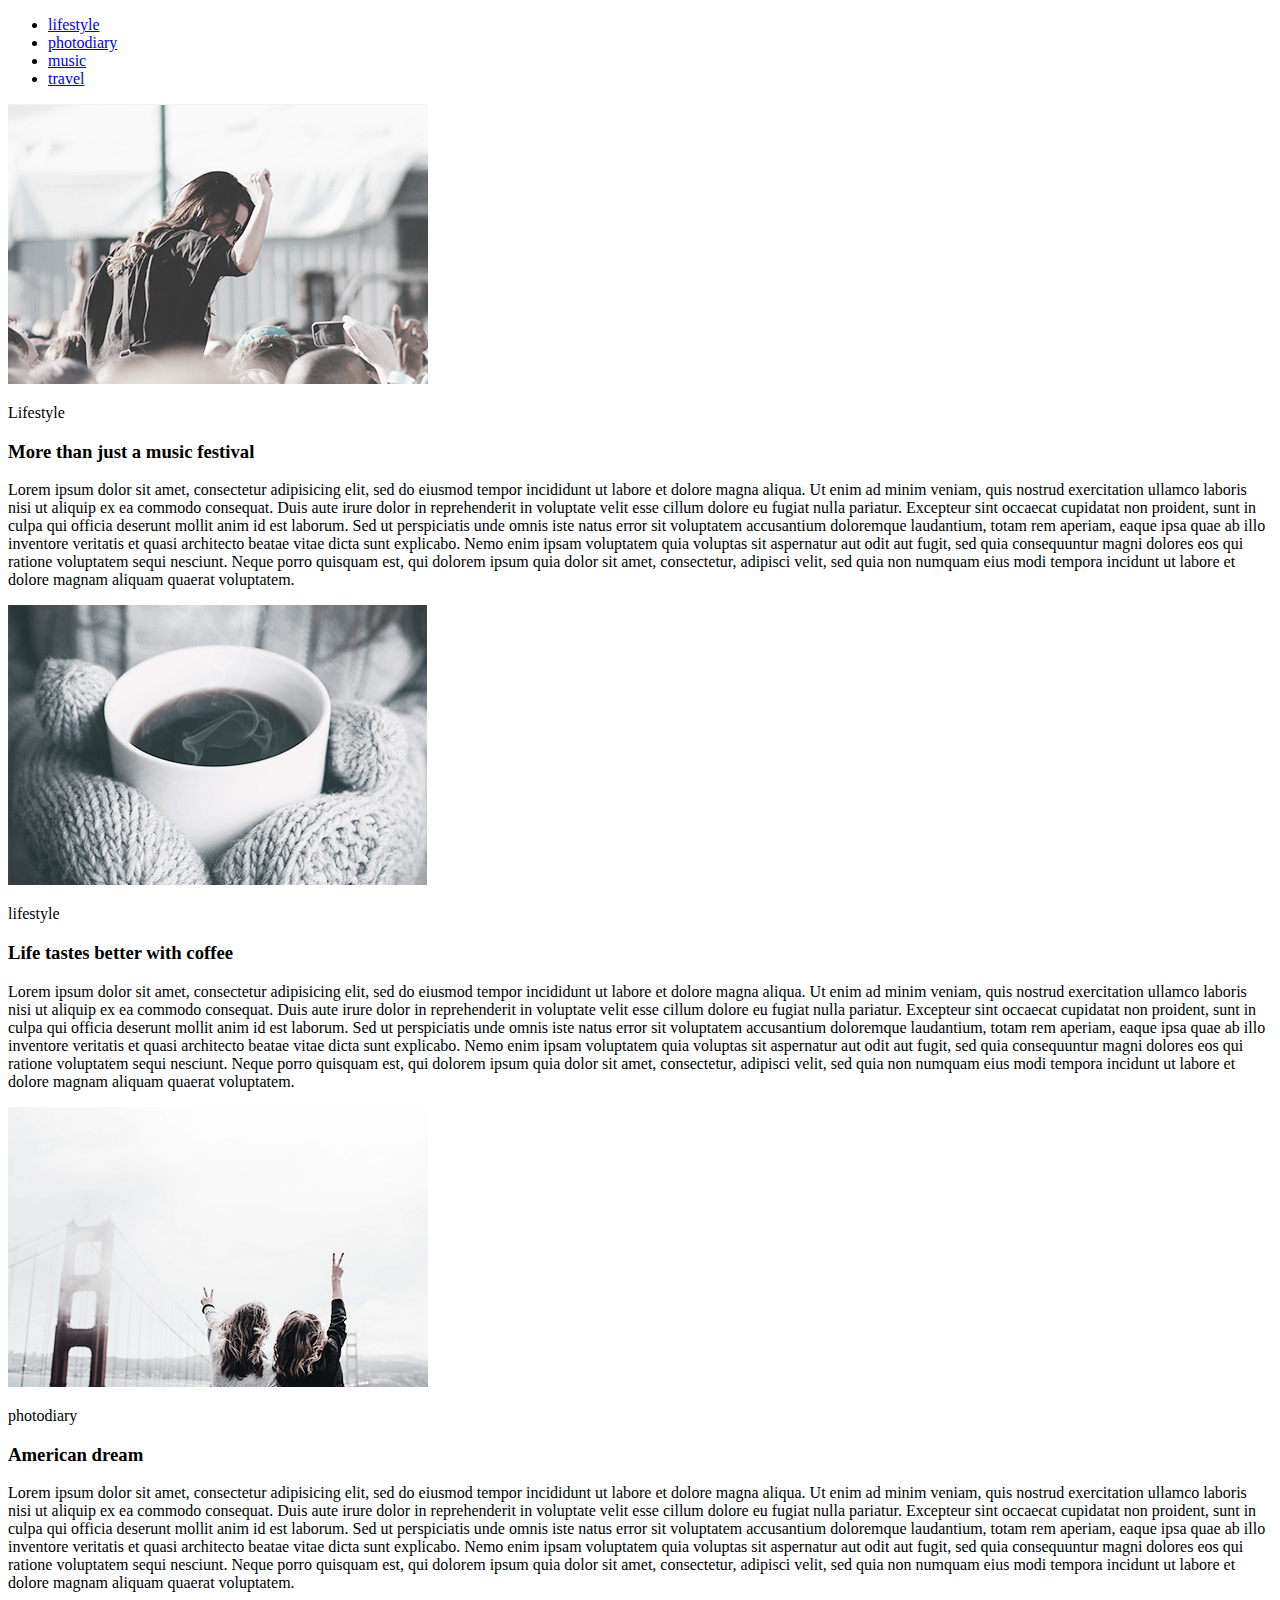
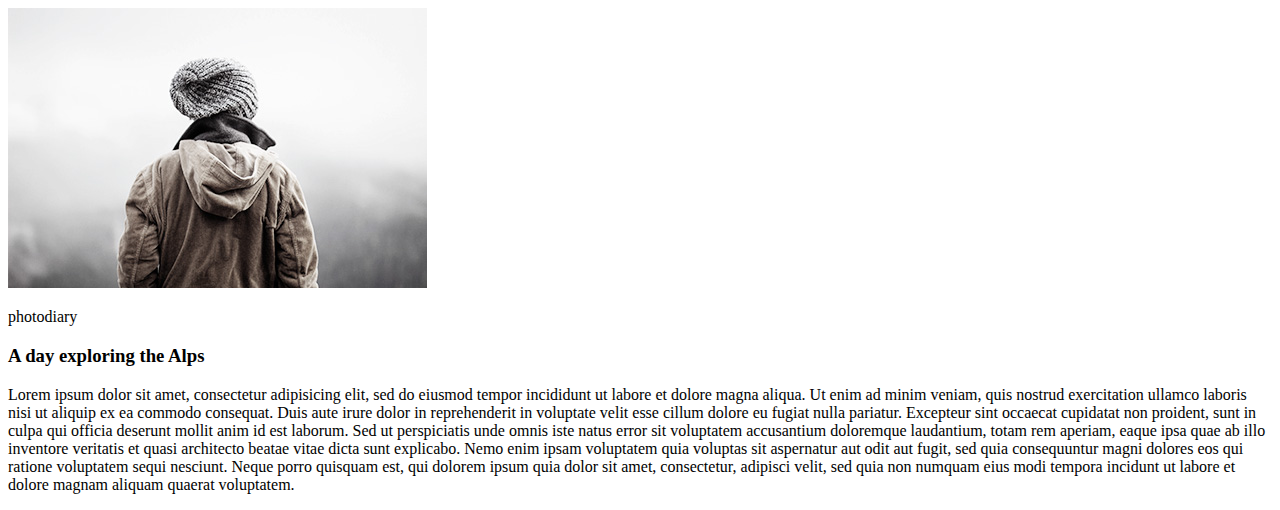
==== homework 1/index.html @ 158e4a41 "Add files via upload" ====
<!DOCTYPE html>
<html>
<head>
<title>Homework 1</title>
<meta charset="UTF-8">

</head>
<body>
<div>
	<nav>
	<ul>
		<li>
			<a href="1.html">lifestyle</a>
		</li>
		<li>
			<a href="2.html">photodiary</a>
		</li>
		<li>
		<a href="3.html">music</a>
		</li>
		<li>
		<a href="4.html">travel</a>
		</li>
	</ul>
	</nav>
</div>
	<div>
<img src="img/1.jpg">
<p>Lifestyle</p>
<h3>More than just a music festival</h3>	
 <p> Lorem ipsum dolor sit amet, consectetur adipisicing elit, sed do eiusmod tempor incididunt ut labore et dolore magna aliqua. Ut enim ad minim veniam, quis nostrud exercitation ullamco laboris nisi ut aliquip ex ea commodo consequat. Duis aute irure dolor in reprehenderit in voluptate velit esse cillum dolore eu fugiat nulla pariatur. Excepteur sint occaecat cupidatat non proident, sunt in culpa qui officia deserunt mollit anim id est laborum. Sed ut perspiciatis unde omnis iste natus error sit voluptatem accusantium doloremque laudantium, totam rem aperiam, eaque ipsa quae ab illo inventore veritatis et quasi architecto beatae vitae dicta sunt explicabo. Nemo enim ipsam voluptatem quia voluptas sit aspernatur aut odit aut fugit, sed quia consequuntur magni dolores eos qui ratione voluptatem sequi nesciunt. Neque porro quisquam est, qui dolorem ipsum quia dolor sit amet, consectetur, adipisci velit, sed quia non numquam eius modi tempora incidunt ut labore et dolore magnam aliquam quaerat voluptatem.<p>
</div>
	<div>
<img src="img/2.jpg">
<p>lifestyle</p>
<h3>Life tastes better with coffee</h3>	
 <p> Lorem ipsum dolor sit amet, consectetur adipisicing elit, sed do eiusmod tempor incididunt ut labore et dolore magna aliqua. Ut enim ad minim veniam, quis nostrud exercitation ullamco laboris nisi ut aliquip ex ea commodo consequat. Duis aute irure dolor in reprehenderit in voluptate velit esse cillum dolore eu fugiat nulla pariatur. Excepteur sint occaecat cupidatat non proident, sunt in culpa qui officia deserunt mollit anim id est laborum. Sed ut perspiciatis unde omnis iste natus error sit voluptatem accusantium doloremque laudantium, totam rem aperiam, eaque ipsa quae ab illo inventore veritatis et quasi architecto beatae vitae dicta sunt explicabo. Nemo enim ipsam voluptatem quia voluptas sit aspernatur aut odit aut fugit, sed quia consequuntur magni dolores eos qui ratione voluptatem sequi nesciunt. Neque porro quisquam est, qui dolorem ipsum quia dolor sit amet, consectetur, adipisci velit, sed quia non numquam eius modi tempora incidunt ut labore et dolore magnam aliquam quaerat voluptatem.<p>
</div>
	<div>
<img src="img/3.jpg">
<p>photodiary</p>
<h3>American dream</h3>	
 <p> Lorem ipsum dolor sit amet, consectetur adipisicing elit, sed do eiusmod tempor incididunt ut labore et dolore magna aliqua. Ut enim ad minim veniam, quis nostrud exercitation ullamco laboris nisi ut aliquip ex ea commodo consequat. Duis aute irure dolor in reprehenderit in voluptate velit esse cillum dolore eu fugiat nulla pariatur. Excepteur sint occaecat cupidatat non proident, sunt in culpa qui officia deserunt mollit anim id est laborum. Sed ut perspiciatis unde omnis iste natus error sit voluptatem accusantium doloremque laudantium, totam rem aperiam, eaque ipsa quae ab illo inventore veritatis et quasi architecto beatae vitae dicta sunt explicabo. Nemo enim ipsam voluptatem quia voluptas sit aspernatur aut odit aut fugit, sed quia consequuntur magni dolores eos qui ratione voluptatem sequi nesciunt. Neque porro quisquam est, qui dolorem ipsum quia dolor sit amet, consectetur, adipisci velit, sed quia non numquam eius modi tempora incidunt ut labore et dolore magnam aliquam quaerat voluptatem.<p>
</div>
	<div>
<img src="img/4.jpg">
<p>photodiary</p>
<h3>A day exploring the Alps</h3>	
 <p> Lorem ipsum dolor sit amet, consectetur adipisicing elit, sed do eiusmod tempor incididunt ut labore et dolore magna aliqua. Ut enim ad minim veniam, quis nostrud exercitation ullamco laboris nisi ut aliquip ex ea commodo consequat. Duis aute irure dolor in reprehenderit in voluptate velit esse cillum dolore eu fugiat nulla pariatur. Excepteur sint occaecat cupidatat non proident, sunt in culpa qui officia deserunt mollit anim id est laborum. Sed ut perspiciatis unde omnis iste natus error sit voluptatem accusantium doloremque laudantium, totam rem aperiam, eaque ipsa quae ab illo inventore veritatis et quasi architecto beatae vitae dicta sunt explicabo. Nemo enim ipsam voluptatem quia voluptas sit aspernatur aut odit aut fugit, sed quia consequuntur magni dolores eos qui ratione voluptatem sequi nesciunt. Neque porro quisquam est, qui dolorem ipsum quia dolor sit amet, consectetur, adipisci velit, sed quia non numquam eius modi tempora incidunt ut labore et dolore magnam aliquam quaerat voluptatem.<p>
</div>
</body>
</html>
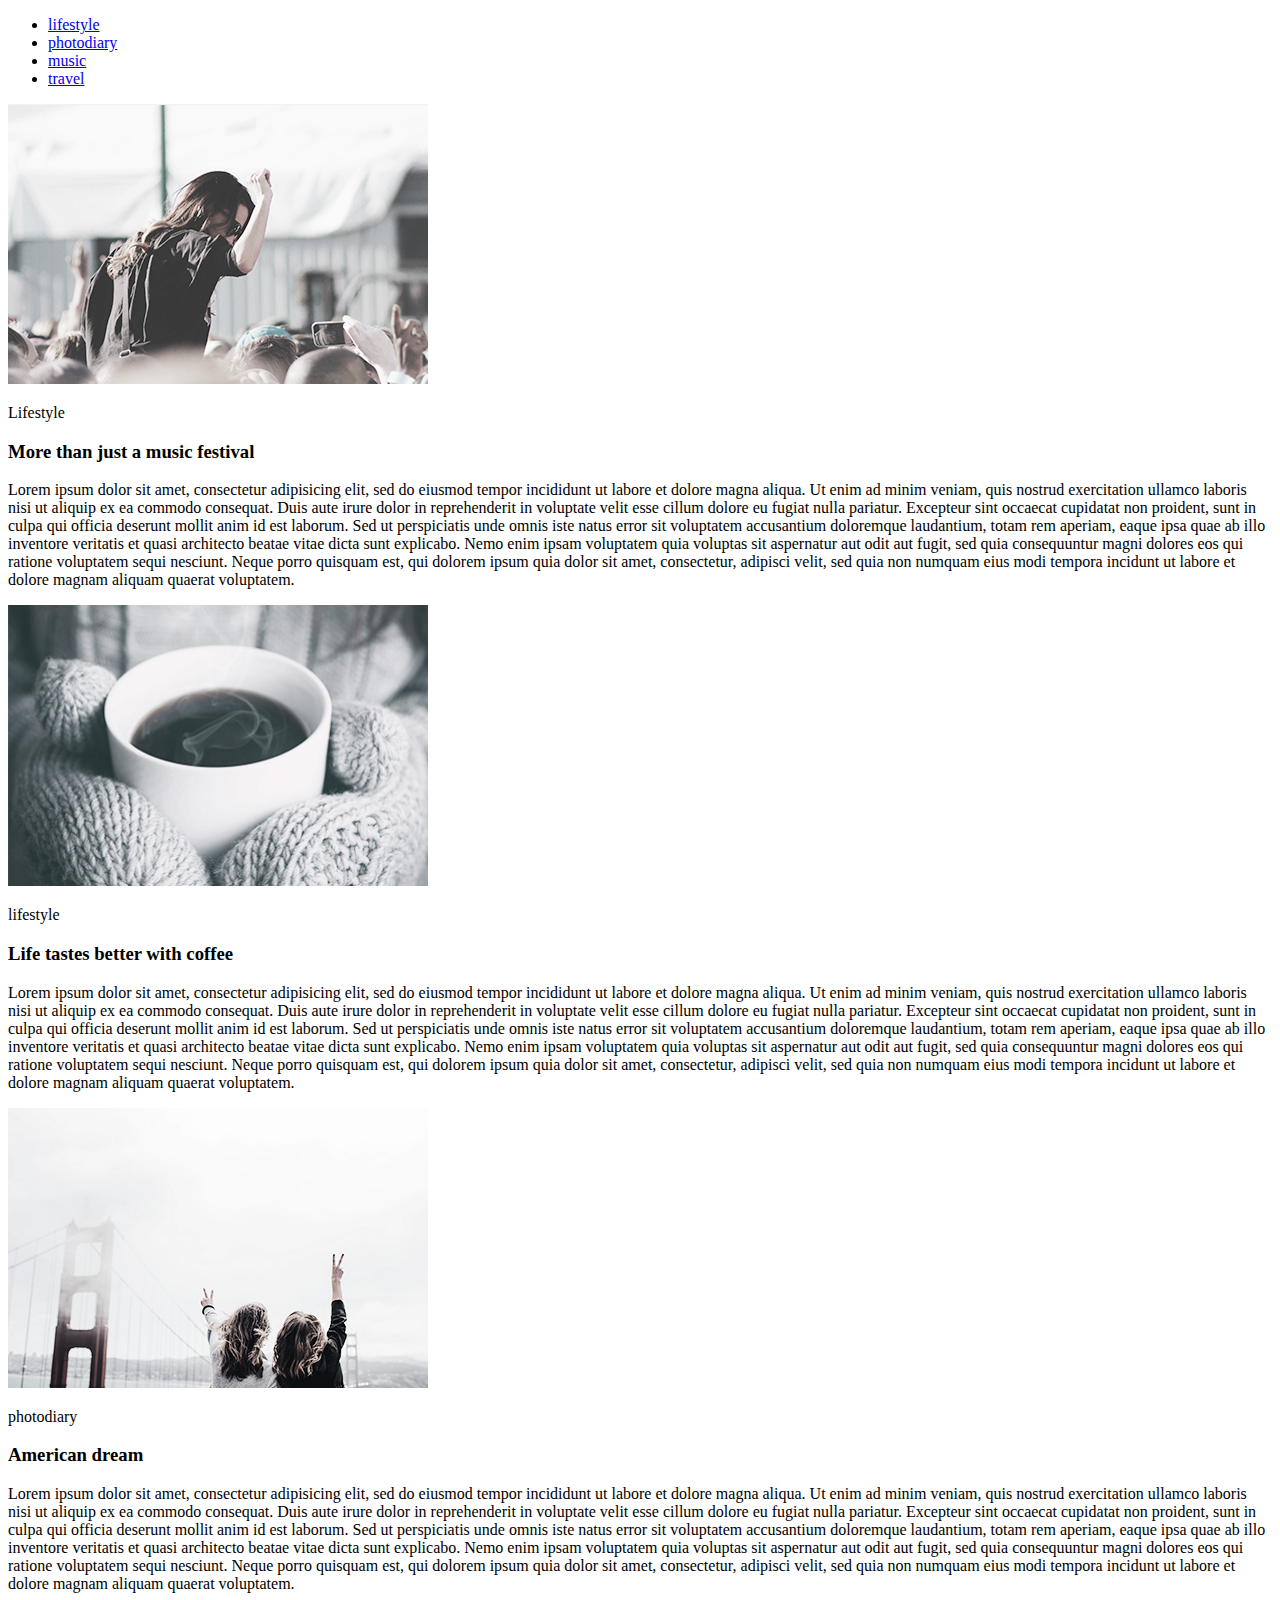
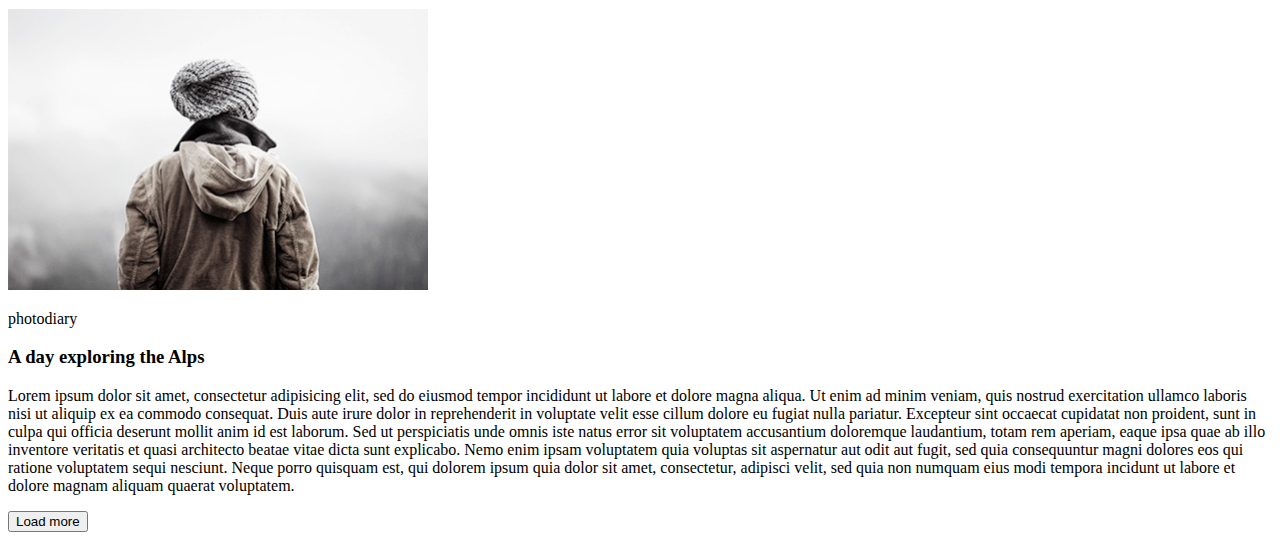
==== commit 412da64e: "Update index.html" ====
--- a/homework 1/index.html
+++ b/homework 1/index.html
@@ -6,47 +6,58 @@
 
 </head>
 <body>
-<div>
+<header>
 	<nav>
 	<ul>
 		<li>
-			<a href="1.html">lifestyle</a>
+			<a href="#lifestyle">lifestyle</a>
 		</li>
 		<li>
-			<a href="2.html">photodiary</a>
+			<a href="#photodiary">photodiary</a>
 		</li>
 		<li>
-		<a href="3.html">music</a>
+			<a href="#music">music</a>
 		</li>
 		<li>
-		<a href="4.html">travel</a>
+			<a href="#travel">travel</a>
 		</li>
 	</ul>
 	</nav>
-</div>
-	<div>
-<img src="img/1.jpg">
-<p>Lifestyle</p>
-<h3>More than just a music festival</h3>	
- <p> Lorem ipsum dolor sit amet, consectetur adipisicing elit, sed do eiusmod tempor incididunt ut labore et dolore magna aliqua. Ut enim ad minim veniam, quis nostrud exercitation ullamco laboris nisi ut aliquip ex ea commodo consequat. Duis aute irure dolor in reprehenderit in voluptate velit esse cillum dolore eu fugiat nulla pariatur. Excepteur sint occaecat cupidatat non proident, sunt in culpa qui officia deserunt mollit anim id est laborum. Sed ut perspiciatis unde omnis iste natus error sit voluptatem accusantium doloremque laudantium, totam rem aperiam, eaque ipsa quae ab illo inventore veritatis et quasi architecto beatae vitae dicta sunt explicabo. Nemo enim ipsam voluptatem quia voluptas sit aspernatur aut odit aut fugit, sed quia consequuntur magni dolores eos qui ratione voluptatem sequi nesciunt. Neque porro quisquam est, qui dolorem ipsum quia dolor sit amet, consectetur, adipisci velit, sed quia non numquam eius modi tempora incidunt ut labore et dolore magnam aliquam quaerat voluptatem.<p>
-</div>
-	<div>
-<img src="img/2.jpg">
-<p>lifestyle</p>
-<h3>Life tastes better with coffee</h3>	
- <p> Lorem ipsum dolor sit amet, consectetur adipisicing elit, sed do eiusmod tempor incididunt ut labore et dolore magna aliqua. Ut enim ad minim veniam, quis nostrud exercitation ullamco laboris nisi ut aliquip ex ea commodo consequat. Duis aute irure dolor in reprehenderit in voluptate velit esse cillum dolore eu fugiat nulla pariatur. Excepteur sint occaecat cupidatat non proident, sunt in culpa qui officia deserunt mollit anim id est laborum. Sed ut perspiciatis unde omnis iste natus error sit voluptatem accusantium doloremque laudantium, totam rem aperiam, eaque ipsa quae ab illo inventore veritatis et quasi architecto beatae vitae dicta sunt explicabo. Nemo enim ipsam voluptatem quia voluptas sit aspernatur aut odit aut fugit, sed quia consequuntur magni dolores eos qui ratione voluptatem sequi nesciunt. Neque porro quisquam est, qui dolorem ipsum quia dolor sit amet, consectetur, adipisci velit, sed quia non numquam eius modi tempora incidunt ut labore et dolore magnam aliquam quaerat voluptatem.<p>
-</div>
-	<div>
-<img src="img/3.jpg">
-<p>photodiary</p>
-<h3>American dream</h3>	
- <p> Lorem ipsum dolor sit amet, consectetur adipisicing elit, sed do eiusmod tempor incididunt ut labore et dolore magna aliqua. Ut enim ad minim veniam, quis nostrud exercitation ullamco laboris nisi ut aliquip ex ea commodo consequat. Duis aute irure dolor in reprehenderit in voluptate velit esse cillum dolore eu fugiat nulla pariatur. Excepteur sint occaecat cupidatat non proident, sunt in culpa qui officia deserunt mollit anim id est laborum. Sed ut perspiciatis unde omnis iste natus error sit voluptatem accusantium doloremque laudantium, totam rem aperiam, eaque ipsa quae ab illo inventore veritatis et quasi architecto beatae vitae dicta sunt explicabo. Nemo enim ipsam voluptatem quia voluptas sit aspernatur aut odit aut fugit, sed quia consequuntur magni dolores eos qui ratione voluptatem sequi nesciunt. Neque porro quisquam est, qui dolorem ipsum quia dolor sit amet, consectetur, adipisci velit, sed quia non numquam eius modi tempora incidunt ut labore et dolore magnam aliquam quaerat voluptatem.<p>
-</div>
-	<div>
-<img src="img/4.jpg">
-<p>photodiary</p>
-<h3>A day exploring the Alps</h3>	
- <p> Lorem ipsum dolor sit amet, consectetur adipisicing elit, sed do eiusmod tempor incididunt ut labore et dolore magna aliqua. Ut enim ad minim veniam, quis nostrud exercitation ullamco laboris nisi ut aliquip ex ea commodo consequat. Duis aute irure dolor in reprehenderit in voluptate velit esse cillum dolore eu fugiat nulla pariatur. Excepteur sint occaecat cupidatat non proident, sunt in culpa qui officia deserunt mollit anim id est laborum. Sed ut perspiciatis unde omnis iste natus error sit voluptatem accusantium doloremque laudantium, totam rem aperiam, eaque ipsa quae ab illo inventore veritatis et quasi architecto beatae vitae dicta sunt explicabo. Nemo enim ipsam voluptatem quia voluptas sit aspernatur aut odit aut fugit, sed quia consequuntur magni dolores eos qui ratione voluptatem sequi nesciunt. Neque porro quisquam est, qui dolorem ipsum quia dolor sit amet, consectetur, adipisci velit, sed quia non numquam eius modi tempora incidunt ut labore et dolore magnam aliquam quaerat voluptatem.<p>
-</div>
+</header>
+
+<main>
+	<section>
+		
+		<article>
+			<img src="img/1.jpg" width="420px" alt="Lorem" id="lifestyle">
+			<p>Lifestyle</p>
+			<h3>More than just a music festival</h3>	
+			<p> Lorem ipsum dolor sit amet, consectetur adipisicing elit, sed do eiusmod tempor incididunt ut labore et dolore magna aliqua. Ut enim ad minim veniam, quis nostrud exercitation ullamco laboris nisi ut aliquip ex ea commodo consequat. Duis aute irure dolor in reprehenderit in voluptate velit esse cillum dolore eu fugiat nulla pariatur. Excepteur sint occaecat cupidatat non proident, sunt in culpa qui officia deserunt mollit anim id est laborum. Sed ut perspiciatis unde omnis iste natus error sit voluptatem accusantium doloremque laudantium, totam rem aperiam, eaque ipsa quae ab illo inventore veritatis et quasi architecto beatae vitae dicta sunt explicabo. Nemo enim ipsam voluptatem quia voluptas sit aspernatur aut odit aut fugit, sed quia consequuntur magni dolores eos qui ratione voluptatem sequi nesciunt. Neque porro quisquam est, qui dolorem ipsum quia dolor sit amet, consectetur, adipisci velit, sed quia non numquam eius modi tempora incidunt ut labore et dolore magnam aliquam quaerat voluptatem.<p>
+		</article>
+		
+		<article>
+			<img src="img/2.jpg" width="420px" alt="Lorem">
+			<p>lifestyle</p>
+			<h3>Life tastes better with coffee</h3>	
+			<p> Lorem ipsum dolor sit amet, consectetur adipisicing elit, sed do eiusmod tempor incididunt ut labore et dolore magna aliqua. Ut enim ad minim veniam, quis nostrud exercitation ullamco laboris nisi ut aliquip ex ea commodo consequat. Duis aute irure dolor in reprehenderit in voluptate velit esse cillum dolore eu fugiat nulla pariatur. Excepteur sint occaecat cupidatat non proident, sunt in culpa qui officia deserunt mollit anim id est laborum. Sed ut perspiciatis unde omnis iste natus error sit voluptatem accusantium doloremque laudantium, totam rem aperiam, eaque ipsa quae ab illo inventore veritatis et quasi architecto beatae vitae dicta sunt explicabo. Nemo enim ipsam voluptatem quia voluptas sit aspernatur aut odit aut fugit, sed quia consequuntur magni dolores eos qui ratione voluptatem sequi nesciunt. Neque porro quisquam est, qui dolorem ipsum quia dolor sit amet, consectetur, adipisci velit, sed quia non numquam eius modi tempora incidunt ut labore et dolore magnam aliquam quaerat voluptatem.<p>
+		</article>
+		
+		<article>
+			<img src="img/3.jpg" width="420px" alt="Lorem" id="photodiary">
+			<p>photodiary</p>
+			<h3>American dream</h3>	
+			<p> Lorem ipsum dolor sit amet, consectetur adipisicing elit, sed do eiusmod tempor incididunt ut labore et dolore magna aliqua. Ut enim ad minim veniam, quis nostrud exercitation ullamco laboris nisi ut aliquip ex ea commodo consequat. Duis aute irure dolor in reprehenderit in voluptate velit esse cillum dolore eu fugiat nulla pariatur. Excepteur sint occaecat cupidatat non proident, sunt in culpa qui officia deserunt mollit anim id est laborum. Sed ut perspiciatis unde omnis iste natus error sit voluptatem accusantium doloremque laudantium, totam rem aperiam, eaque ipsa quae ab illo inventore veritatis et quasi architecto beatae vitae dicta sunt explicabo. Nemo enim ipsam voluptatem quia voluptas sit aspernatur aut odit aut fugit, sed quia consequuntur magni dolores eos qui ratione voluptatem sequi nesciunt. Neque porro quisquam est, qui dolorem ipsum quia dolor sit amet, consectetur, adipisci velit, sed quia non numquam eius modi tempora incidunt ut labore et dolore magnam aliquam quaerat voluptatem.<p>
+		</article>
+		
+		<article>
+		<img src="img/4.jpg" width="420px" alt="Lorem">
+		<p>photodiary</p>
+		<h3>A day exploring the Alps</h3>	
+		<p> Lorem ipsum dolor sit amet, consectetur adipisicing elit, sed do eiusmod tempor incididunt ut labore et dolore magna aliqua. Ut enim ad minim veniam, quis nostrud exercitation ullamco laboris nisi ut aliquip ex ea commodo consequat. Duis aute irure dolor in reprehenderit in voluptate velit esse cillum dolore eu fugiat nulla pariatur. Excepteur sint occaecat cupidatat non proident, sunt in culpa qui officia deserunt mollit anim id est laborum. Sed ut perspiciatis unde omnis iste natus error sit voluptatem accusantium doloremque laudantium, totam rem aperiam, eaque ipsa quae ab illo inventore veritatis et quasi architecto beatae vitae dicta sunt explicabo. Nemo enim ipsam voluptatem quia voluptas sit aspernatur aut odit aut fugit, sed quia consequuntur magni dolores eos qui ratione voluptatem sequi nesciunt. Neque porro quisquam est, qui dolorem ipsum quia dolor sit amet, consectetur, adipisci velit, sed quia non numquam eius modi tempora incidunt ut labore et dolore magnam aliquam quaerat voluptatem.<p>
+		</article>
+		<button>Load more</button>
+	</section>
+</main>
+<footer></footer>
 </body>
 </html>